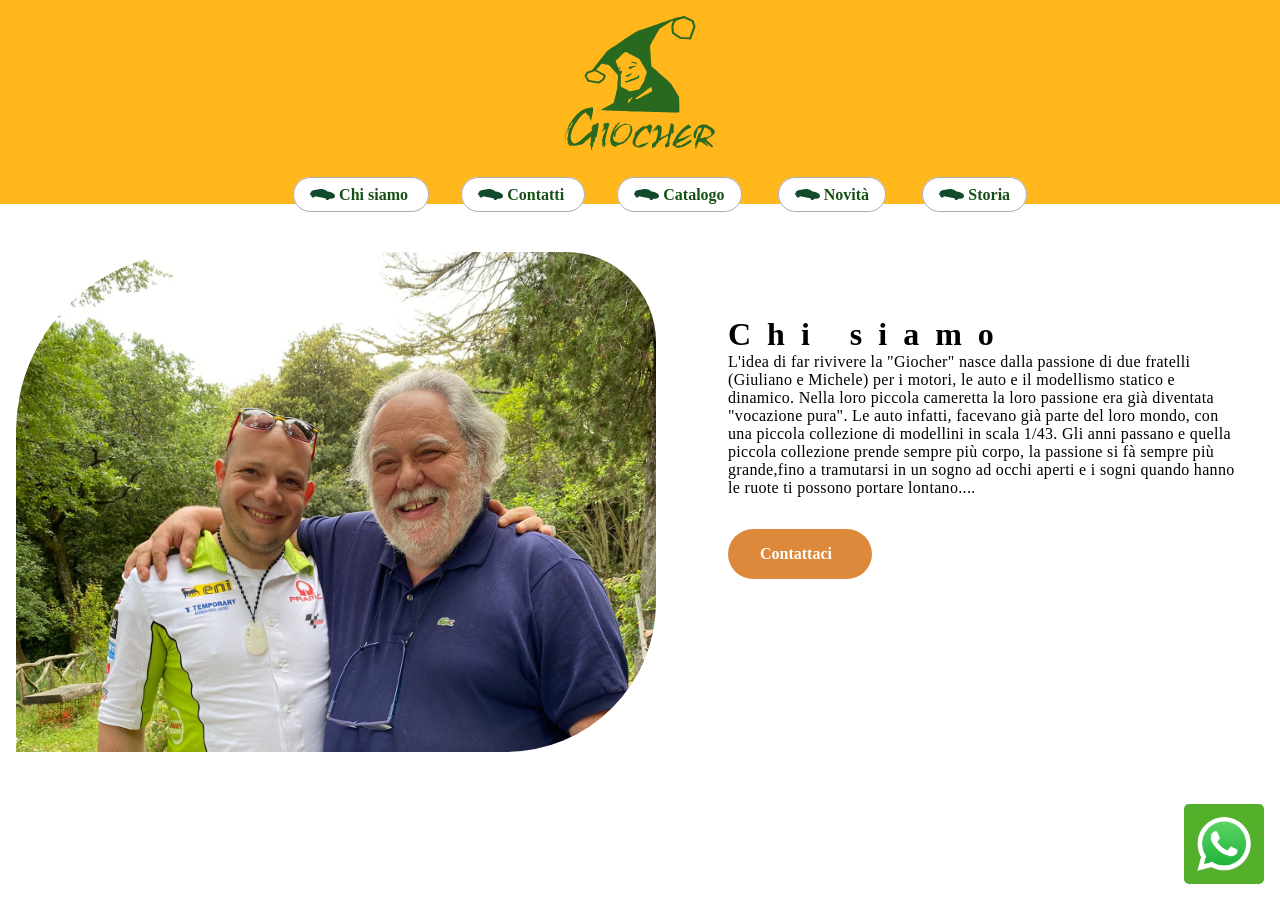
==== index.html @ 11258022 "Init" ====
<!DOCTYPE html>
<html lang="en">
    <head>
        <meta charset="UTF-8">
        <meta http-equiv="X-UA-Compatible" content="IE=edge">
        <meta name="viewport" content="width=device-width, initial-scale=1.0">
        <link rel="icon" href="./images/car.svg" type="image/x-icon" />
        <link rel="shortcut icon" href="favicon.ico" type="image/x-icon" />
        <script
            src="https://ajax.googleapis.com/ajax/libs/jquery/3.6.0/jquery.min.js"></script>
        <link rel="stylesheet" type="text/css" href="./css/load.css">
        <link rel="stylesheet" type="text/css" href="./css/style.css">
        <link rel="stylesheet" type="text/css" href="./css/mobile.css">

        <title>TheGiocher</title>
    </head>

    <body>
        <div class="bg-load">
            <div class="align">
                <img class="carimage"
                    src="./images/car.svg">
                <a class="descript-load"> Caricamento..</a>
            </div>

        </div>
        <div class="mobile">
            <img class="mobile-logo"
                src="./images/logo.svg">
            <img class="mobileexit" id="mobilexit"
                src="./images/index.png">
            <div class="ul-list-mobile">
                <ul>
                    <a href="index.html" class="items-mobile"> <li> <img
                                src="./images/car.svg">
                            Chi siamo </li></a>
                    <a href="contact.html" class="items-mobile"> <li> <img
                                src="./images/car.svg">
                            Contatti </li></a>
                    <a href="cars.html" class="items-mobile"> <li> <img
                                src="./images/car.svg">
                            Catalogo </li></a>
                    <a href="novita.html" class="items-mobile"> <li> <img
                                src="./images/car.svg">
                            Novità </li></a>
                    <a href="cars.html" class="items-mobile"> <li> <img
                                src="./images/car.svg">
                            Storia </li></a>
                </ul>
            </div>
        </div>
        <div class="header">
            <img class="logo"
                src="./images/logo.svg">
            <img class="menu" id="mobilemenu"
                src="./images/menu.svg">
            <div class="ul-list">
                <ul>
                    <a href="index.html" class="items"> <img
                            src="./images/car.svg">
                        Chi siamo </a>
                    <a href="contact.html" class="items"> <li> <img
                                src="./images/car.svg">
                            Contatti </li>
                        <a href="cars.html" class="items "> <li> <img
                                    src="./images/car.svg">
                                Catalogo </li></a>
                        <a href="novita.html" class="items "> <li> <img
                                    src="./images/car.svg">
                                Novità </li></a>
                        <a href="storia.html" class="items"> <li> <img
                                    src="./images/car.svg">
                                Storia </li></a>

                    </ul>
                </div>
            </div>

            <div class="align-center">
                <div class="container">
                    <div class="image-container">
                    </div>
                    <div class="text-container-title2">
                        <a class="title-image-container">
                            Chi siamo
                        </a>
                        <a class="descrizione-image-container">

                            L'idea di far rivivere la "Giocher" nasce dalla
                            passione di due fratelli (Giuliano e Michele)
                            per i motori, le auto e il modellismo statico e
                            dinamico.
                            Nella loro piccola cameretta la loro passione era
                            già diventata "vocazione pura".
                            Le auto infatti, facevano già parte del loro mondo,
                            con una piccola collezione di modellini in scala
                            1/43.
                            Gli anni passano e quella piccola collezione prende
                            sempre più corpo, la passione si fà sempre più
                            grande,fino
                            a tramutarsi in un sogno ad occhi aperti e i sogni
                            quando hanno le ruote ti possono portare lontano....

                        </a>

                        <a class="contattaci">
                            Contattaci
                        </a>

                    </div>
                </div>
            </div>

            <div id="test">
                <img class="img-w"
                    src="./images/WhatsApp-icon-PNG.png">
            </div>

            <script src="js/load.js"></script>

        </script>
    </body>
</html>
---- css/load.css ----
body {
    margin: 0;
}

.bg-load {
    width: 100%;
    height: 100vh;
    overflow: hidden;
    position: absolute;
    z-index: 3;
    background-color: white;
}

.align {
    position: absolute;
    left: 50%;
    top: 50%;
    transform: translate(-50%,-50%);
}



.carimage {
    width: 50px;
    display: block;
    animation: carmoviment 6s infinite;

}
@keyframes carmoviment {
    0% {
        margin-left: 0%;
    }
    50% {
        margin-left: 80%;
    }      
    99% {
        transform: scaleX(-0.5);
    }

    100% {
        margin-left: 0%;
    }
}
.descript-load {
    display: block;
    margin: 1em;
    border-bottom: 2px solid green;
    padding: 1em;
    letter-spacing: 0.6em;
}
---- css/style.css ----
.header {
    text-align: center;
    background-color: rgb(255, 183, 27);
}

.logo {
    padding: 1em;
    width: 150px;
}

ul li {
    display: inline-block;
}

.items {
    text-decoration: none;
    color: black;
    border: 1px solid rgb(170, 168, 168);
    padding: 0.5em;
    border-radius: 50px;
    margin: 1em;
    padding-left: 1em;
    padding-right: 1em;
    background-color: white;
    font-weight: bold;
    z-index: 2;
    color: rgb(23, 80, 23);
}

.menu {
    float: right;
    width: 100px;
    padding: 2.5em;
    display: none;
}

@media only screen and (max-width: 956px) {
    .items {
        display: none;
    }

    .header {
        text-align: left;
    }

    .menu {
        display: block;
    }

    .mobile {
        background-color: #ffffff;
        height: 100%;
        width: 70%;
        z-index: 99;
        position: absolute;
        opacity: 0%;
        overflow: hidden;
        transition: all 1s;


    }


}


.container {
    width: 100%;
    height: 500px;
    margin-left: auto;
    margin-right: auto;

}


.text-container-title2 {
    width: 40%;
    margin-top: 2em;
    display: inline-block;
    float: right;
    margin-right: 2.5em;
}

@media only screen and (max-width: 756px) {
    .text-container-title2 {
        width: 40%;
        margin-top: 2em;
        display: inline-block;
        float: right;
        margin-right: 2.5em;
        position: absolute;
    }



}



.image-container {
    width: 50%;
    height: 500px;
    background-image: url("../images/jiliano.jpeg");
    background-color: rgb(163, 157, 157);
    background-size: cover;
    border-radius: 180px 90px 150px 0px;
    margin: 1em;
    margin-top: 2em;
    float: left;
}

.title-image-container {
    letter-spacing: 0.5em;
    font-weight: bold;
    display: block;
    margin-top: 2em;
    font-size: 2em;

}

.descrizione-image-container {
    letter-spacing: 0.02em;
    width: 40%;
    display: inline;

}

.contattaci {
    margin-top: 1em;
    font-size: 1em;
    background-color: rgb(220, 137, 59);
    color: white;
    margin-top: 2em;
    display: flex;
    width: 5em;
    padding: 1em;
    padding-left: 2em;
    padding-right: 2em;
    font-weight: bold;
    border-radius: 50px;

}







@media only screen and (max-width: 956px) {
    .image-container {
        display: block;
        width: 90%;
        margin-left: 5%;
        margin-right: 5%;

    }

    .text-container-title2 {
        display: block;
        width: 80%;
        float: left;
        position: relative;
        margin-left: 7%;
        padding-bottom: 5em;
    }
}


.textalign {
    text-align: center;
    width: 100%;

}

.title-storia {

    width: 100%;
    font-size: 5em;
    display: inline-block;
    color: rgb(243, 164, 18);
    text-align: center;
    font-weight: bold;
    text-transform: uppercase;
    margin-top: 0.7em;

}

.storiatesto {
    margin-left: auto;
    margin-right: auto;
    color: black;
    display: block;
    margin: 20%;
    margin-top: 0.5em;
}


#test {
    height: 80px;
    width: 80px;
    position: absolute;
    background-color: rgb(84, 175, 42);
    border-radius: 5px;
    right: 1em;
    bottom: 1em;
    position: fixed;
}

.img-w {
    width: 80px;
    height: 80px;
}
---- css/mobile.css ----
.mobile {
    background-color: #ffffff;
    height: 100%;
    width: 70%;
    z-index: 99;
    position: absolute;
    opacity: 0%;
    overflow: hidden;
    transition: all 1s;
    display: none;


}

@media only screen and (min-width: 956px) {
    .mobile {
        background-color: #ffffff;
        height: 100%;
        width: 70%;
        z-index: 99;
        position: absolute;
        opacity: 0%;
        overflow: hidden;
        transition: all 1s;
        display: none;
    }
}




.mobile-logo {
    margin-left: auto;
    margin-right: auto;
    text-align: center;
    width: 150px;
    margin: 1em;

}


.ul-list-mobile {
    display: block;
}

.items-mobile {
    display: block;
    font-size: 1.7em;
    margin-top: 1em;
    color: black;
}

.mobileexit {
    float: right;
    margin: 0.5em;
    width: 50px;
}
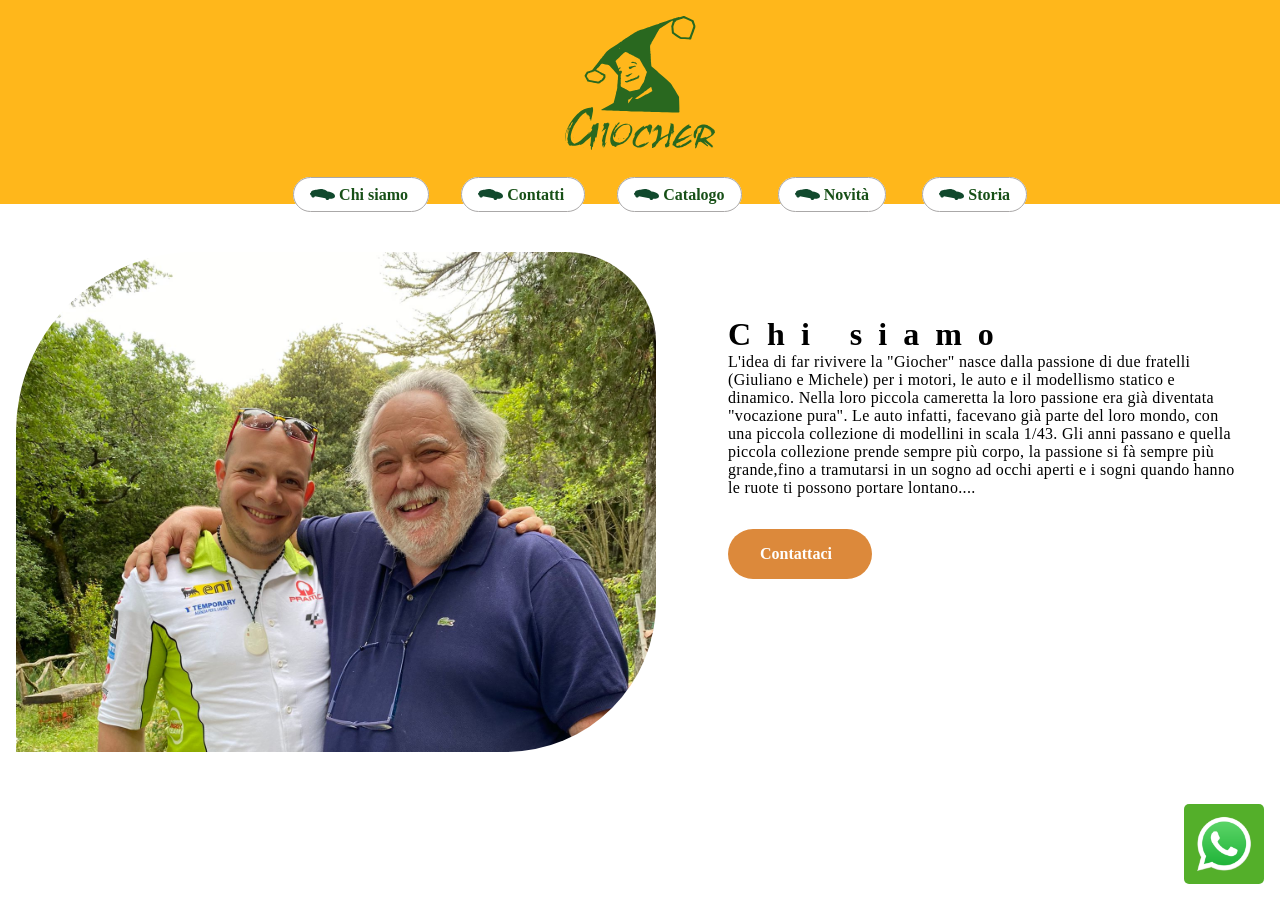
==== commit 83418b22: "Aggiunte Novità, Modellini ducato 1/43" ====
--- a/index.html
+++ b/index.html
@@ -16,7 +16,7 @@
     </head>
 
     <body>
-        <div class="bg-load">
+        <div class="bg-load" >
             <div class="align">
                 <img class="carimage"
                     src="./images/car.svg">
@@ -26,7 +26,7 @@
         </div>
         <div class="mobile">
             <img class="mobile-logo"
-                src="./images/logo.svg">
+                src="./images/logo.svg" onclick="window.location = './index.html'" style="cursor: pointer;">
             <img class="mobileexit" id="mobilexit"
                 src="./images/index.png">
             <div class="ul-list-mobile">
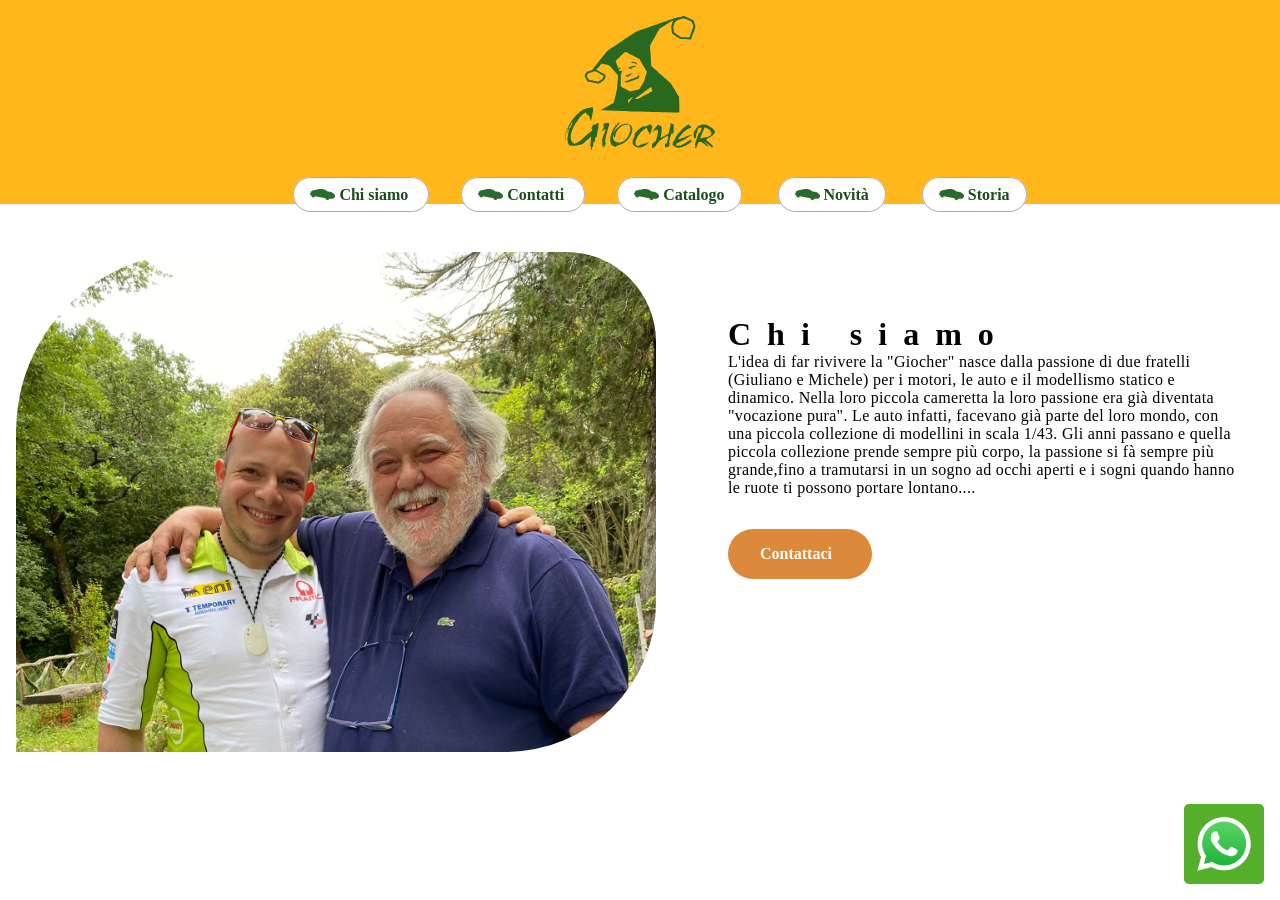
==== commit 0574b4d8: "Ultime Modifiche Giuliano" ====
--- a/index.html
+++ b/index.html
@@ -4,78 +4,108 @@
         <meta charset="UTF-8">
         <meta http-equiv="X-UA-Compatible" content="IE=edge">
         <meta name="viewport" content="width=device-width, initial-scale=1.0">
-        <link rel="icon" href="./images/car.svg" type="image/x-icon" />
+        <link rel="icon" href="./images/car.svg" style="width: 25px;" style="width: 25px;" type="image/x-icon" />
         <link rel="shortcut icon" href="favicon.ico" type="image/x-icon" />
         <script
             src="https://ajax.googleapis.com/ajax/libs/jquery/3.6.0/jquery.min.js"></script>
         <link rel="stylesheet" type="text/css" href="./css/load.css">
+        <link rel="stylesheet" type="text/css" href="./css/mobile.css">
         <link rel="stylesheet" type="text/css" href="./css/style.css">
-        <link rel="stylesheet" type="text/css" href="./css/mobile.css">
-
-        <title>TheGiocher</title>
+        <link rel="stylesheet" type="text/css" href="./css/header.css">
+        <title>TheGiocher</title> 
     </head>
-
-    <body>
-        <div class="bg-load" >
-            <div class="align">
-                <img class="carimage"
-                    src="./images/car.svg">
-                <a class="descript-load"> Caricamento..</a>
-            </div>
-
-        </div>
+    <body>        
+        <!-- Modal Mobile -->
         <div class="mobile">
-            <img class="mobile-logo"
-                src="./images/logo.svg" onclick="window.location = './index.html'" style="cursor: pointer;">
-            <img class="mobileexit" id="mobilexit"
-                src="./images/index.png">
+            <img class="mobile-logo" src="./images/logo.svg" onclick="window.location = './index.html'" style="cursor: pointer;">
+            <img class="mobileexit" id="mobilexit" src="./images/index.png">
             <div class="ul-list-mobile">
                 <ul>
                     <a href="index.html" class="items-mobile"> <li> <img
-                                src="./images/car.svg">
+                                src="./images/car.svg" style="width: 25px;" style="width: 25px;">
                             Chi siamo </li></a>
                     <a href="contact.html" class="items-mobile"> <li> <img
-                                src="./images/car.svg">
+                                src="./images/car.svg" style="width: 25px;" style="width: 25px;">
                             Contatti </li></a>
                     <a href="cars.html" class="items-mobile"> <li> <img
-                                src="./images/car.svg">
+                                src="./images/car.svg" style="width: 25px;" style="width: 25px;">
                             Catalogo </li></a>
                     <a href="novita.html" class="items-mobile"> <li> <img
-                                src="./images/car.svg">
+                                src="./images/car.svg" style="width: 25px;" style="width: 25px;">
                             Novità </li></a>
-                    <a href="cars.html" class="items-mobile"> <li> <img
-                                src="./images/car.svg">
+                    <a href="storia.html" class="items-mobile"> <li> <img
+                                src="./images/car.svg" style="width: 25px;" style="width: 25px;">
                             Storia </li></a>
                 </ul>
             </div>
         </div>
-        <div class="header">
-            <img class="logo"
-                src="./images/logo.svg">
-            <img class="menu" id="mobilemenu"
-                src="./images/menu.svg">
-            <div class="ul-list">
+        <!-- End Modal Mobile -->
+
+        <!-- Mobile-header -->
+        <div class="mobile-header">
+            <div style="display: flex; flex: 1">
+                <img class="logo" src="./images/logo.svg">
+            </div>
+
+            <div style="display: flex; flex-direction: column; justify-content: right;" >
+                <div> 
+                     <div style="display: flex; flex-direction: row; text-align: center; " id="mobilemenu">
+                         <img src="./images/car.svg" style="width: 25px;" style="width: 25px;" style="width: 25px;">
+                         <div style="background-color: #2b692d; padding: 1em; margin: 0.2em; color: white; font-weight: bold; width: 100px;">
+                            Menu <br>
+                            <span style="font-size: 0.8em; color: rgb(219, 219, 219);"> Porta al menu </span>
+                         </div>
+                     </div>
+                    <div style="display: flex; flex-direction: row; text-align: center;" id="Contatti">
+                         <img src="./images/car.svg" style="width: 25px;" style="width: 25px;">
+                         <div style="background-color: #2b692d; padding: 1em; margin: 0.2em; color: white; font-weight: bold; width: 100px;">
+                            Contatti 
+                         </div>
+                     </div>
+                    <div style="display: flex; flex-direction: row; text-align: center;" id="storia">
+                         <img src="./images/car.svg" style="width: 25px;"  style="width: 25px;">
+                         <div style="background-color: #2b692d; padding: 1em; margin: 0.2em; color: white; font-weight: bold; width: 100px;">
+                            Storia 
+                         </div>
+                     </div>
+                     
+                </div>
+            </div>
+        </div>
+        <!-- End-Off-header -->            
+
+        <!-- Desktop Header -->            
+        <div class="desktop-header">
+            
+            <div>
+                <img class="logo" src="./images/logo.svg">
+            </div>
+
+             <div>
                 <ul>
                     <a href="index.html" class="items"> <img
-                            src="./images/car.svg">
+                            src="./images/car.svg" style="width: 25px;" style="width: 25px;">
                         Chi siamo </a>
                     <a href="contact.html" class="items"> <li> <img
-                                src="./images/car.svg">
+                                src="./images/car.svg" style="width: 25px;" style="width: 25px;">
                             Contatti </li>
                         <a href="cars.html" class="items "> <li> <img
-                                    src="./images/car.svg">
+                                    src="./images/car.svg" style="width: 25px;" style="width: 25px;">
                                 Catalogo </li></a>
                         <a href="novita.html" class="items "> <li> <img
-                                    src="./images/car.svg">
+                                    src="./images/car.svg" style="width: 25px;" style="width: 25px;">
                                 Novità </li></a>
                         <a href="storia.html" class="items"> <li> <img
-                                    src="./images/car.svg">
+                                    src="./images/car.svg" style="width: 25px;" style="width: 25px;">
                                 Storia </li></a>
 
                     </ul>
                 </div>
             </div>
-
+        </div>
+        <!-- Enf-Off Desktop-Header -->  
+         
+        <!-- Body -->
             <div class="align-center">
                 <div class="container">
                     <div class="image-container">
@@ -111,13 +141,7 @@
                 </div>
             </div>
 
-            <div id="test">
-                <img class="img-w"
-                    src="./images/WhatsApp-icon-PNG.png">
-            </div>
-
-            <script src="js/load.js"></script>
-
-        </script>
+       <div id="wathsapp"> <img class="img-w" src="./images/WhatsApp-icon-PNG.png"></div>
+        <script src="js/load.js"></script>
     </body>
 </html>
--- a/css/mobile.css
+++ b/css/mobile.css
@@ -8,7 +8,6 @@
     overflow: hidden;
     transition: all 1s;
     display: none;
-
 
 }
 
@@ -25,9 +24,6 @@
         display: none;
     }
 }
-
-
-
 
 .mobile-logo {
     margin-left: auto;
--- a/css/style.css
+++ b/css/style.css
@@ -32,35 +32,6 @@
     width: 100px;
     padding: 2.5em;
     display: none;
-}
-
-@media only screen and (max-width: 956px) {
-    .items {
-        display: none;
-    }
-
-    .header {
-        text-align: left;
-    }
-
-    .menu {
-        display: block;
-    }
-
-    .mobile {
-        background-color: #ffffff;
-        height: 100%;
-        width: 70%;
-        z-index: 99;
-        position: absolute;
-        opacity: 0%;
-        overflow: hidden;
-        transition: all 1s;
-
-
-    }
-
-
 }
 
 
@@ -141,12 +112,6 @@
 
 }
 
-
-
-
-
-
-
 @media only screen and (max-width: 956px) {
     .image-container {
         display: block;
@@ -174,7 +139,6 @@
 }
 
 .title-storia {
-
     width: 100%;
     font-size: 5em;
     display: inline-block;
@@ -196,7 +160,7 @@
 }
 
 
-#test {
+#wathsapp {
     height: 80px;
     width: 80px;
     position: absolute;
--- a/css/header.css
+++ b/css/header.css
@@ -0,0 +1,21 @@
+.mobile-header {
+    display: flex; flex-direction: row; justify-content: flex-start; flex: 1;
+    display: none;
+    background-color: rgb(255, 183, 27);
+}
+
+.desktop-header {
+    background-color: rgb(255, 183, 27);
+    text-align: center;
+    justify-content: center;
+}
+
+
+@media screen and (max-width: 680px) {
+    .mobile-header {
+        display: flex;
+    }
+    .desktop-header {
+        display: none;
+    }
+}
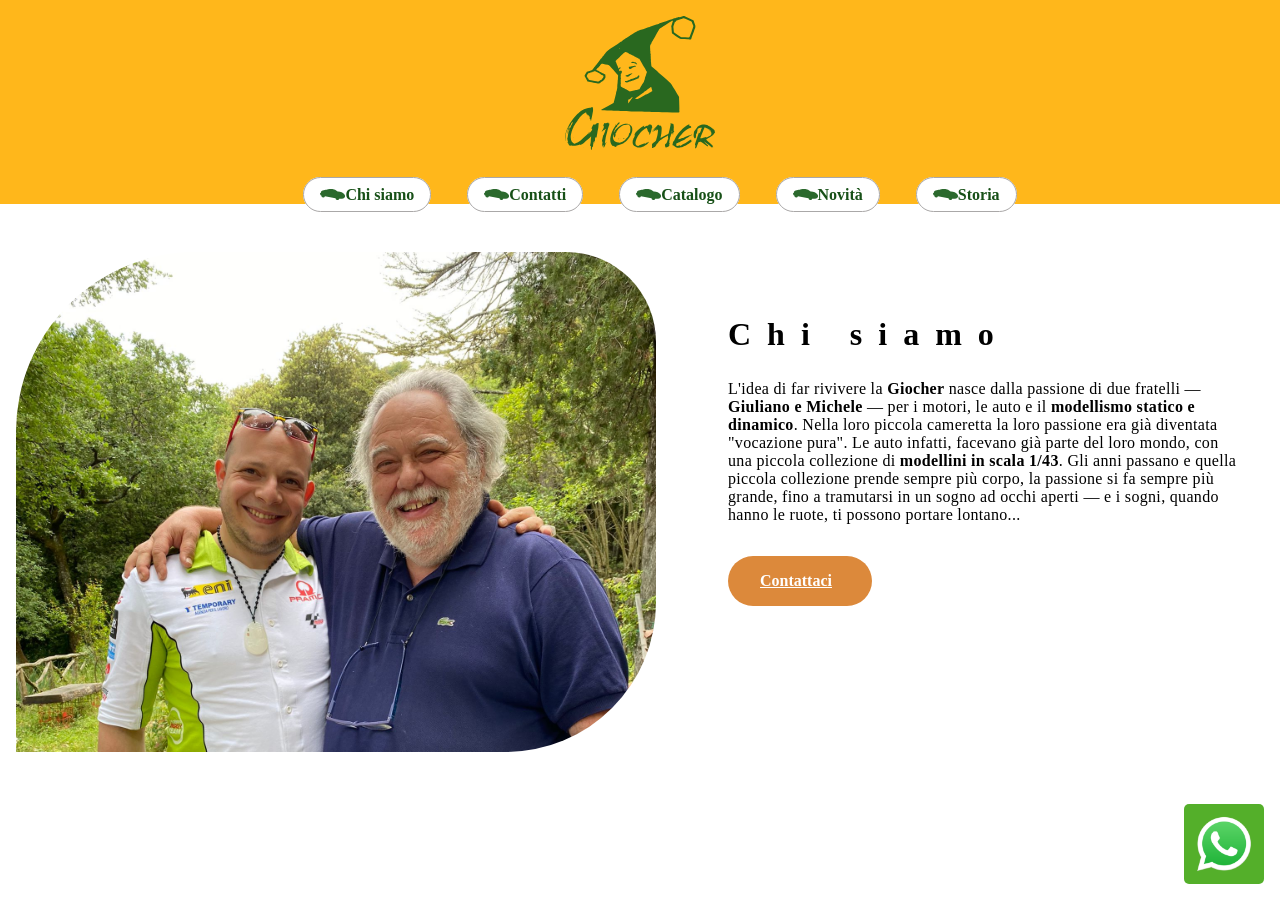
==== commit c1908236: "Up grade seo" ====
--- a/index.html
+++ b/index.html
@@ -1,147 +1,213 @@
 <!DOCTYPE html>
-<html lang="en">
+<html lang="it">
     <head>
         <meta charset="UTF-8">
         <meta http-equiv="X-UA-Compatible" content="IE=edge">
         <meta name="viewport" content="width=device-width, initial-scale=1.0">
-        <link rel="icon" href="./images/car.svg" style="width: 25px;" style="width: 25px;" type="image/x-icon" />
-        <link rel="shortcut icon" href="favicon.ico" type="image/x-icon" />
-        <script
-            src="https://ajax.googleapis.com/ajax/libs/jquery/3.6.0/jquery.min.js"></script>
+
+        <!-- ===================== SEO CORE ===================== -->
+        <title>Giocher – Auto da Collezione, Modellini e Passione per i Motori | Giuliano</title>
+        <meta name="description" content="Giocher nasce dalla passione di due fratelli per le auto da collezione e il modellismo in scala 1/43. Scopri il nostro catalogo, la nostra storia e contattaci per trovare il modellino dei tuoi sogni.">
+        <meta name="keywords" content="auto da collezione, modellini in scala, modellismo statico, modellismo dinamico, scala 1/43, Giocher, Giuliano Michele, auto modellini, macchinine da collezione, novità modellismo">
+        <meta name="robots" content="index, follow, max-snippet:-1, max-image-preview:large, max-video-preview:-1">
+        <meta name="author" content="Giuliano e Michele – Giocher">
+        <meta name="language" content="Italian">
+        <link rel="canonical" href="https://www.Giocher.it/index.html">
+
+        <!-- ===================== OPEN GRAPH (Facebook / WhatsApp / Social) ===================== -->
+        <meta property="og:type" content="website">
+        <meta property="og:url" content="https://www.Giocher.it/">
+        <meta property="og:title" content="Giocher – Auto da Collezione & Modellismo in Scala 1/43">
+        <meta property="og:description" content="La passione di due fratelli per le auto trasformata in vocazione. Scopri il catalogo Giocher: modellini statici, dinamici e novità da collezione.">
+        <meta property="og:image" content="https://www.Giocher.it/images/og-cover.jpg">
+        <meta property="og:image:width" content="1200">
+        <meta property="og:image:height" content="630">
+        <meta property="og:site_name" content="Giocher">
+        <meta property="og:locale" content="it_IT">
+
+        <!-- ===================== TWITTER CARD ===================== -->
+        <meta name="twitter:card" content="summary_large_image">
+        <meta name="twitter:title" content="Giocher – Auto da Collezione & Modellismo in Scala 1/43">
+        <meta name="twitter:description" content="La passione di due fratelli per le auto trasformata in vocazione. Scopri il catalogo Giocher.">
+        <meta name="twitter:image" content="https://www.Giocher.it/images/og-cover.jpg">
+
+        <!-- ===================== SCHEMA.ORG STRUCTURED DATA (JSON-LD) ===================== -->
+        <script type="application/ld+json">
+        {
+          "@context": "https://schema.org",
+          "@type": "LocalBusiness",
+          "name": "Giocher",
+          "description": "Vetrina modellini, specializzato in auto da collezione e modellismo in scala 1/43, fondato da due fratelli appassionati di motori.",
+          "url": "https://www.Giocher.it",
+          "logo": "https://www.Giocher.it/images/logo.svg",
+          "image": "https://www.Giocher.it/images/og-cover.jpg",
+          "founder": [
+            { "@type": "Person", "name": "Giuliano" },
+            { "@type": "Person", "name": "Michele" }
+          ],
+          "sameAs": [],
+          "contactPoint": {
+            "@type": "ContactPoint",
+            "contactType": "customer service",
+            "availableLanguage": "Italian"
+          },
+          "hasOfferCatalog": {
+            "@type": "OfferCatalog",
+            "name": "Catalogo Modellini Auto",
+            "itemListElement": [
+              {
+                "@type": "Offer",
+                "itemOffered": {
+                  "@type": "Product",
+                  "name": "Modellini auto in scala 1/43",
+                  "category": "Modellismo"
+                }
+              }
+            ]
+          }
+        }
+        </script>
+
+        <!-- ===================== BREADCRUMB SCHEMA ===================== -->
+        <script type="application/ld+json">
+        {
+          "@context": "https://schema.org",
+          "@type": "BreadcrumbList",
+          "itemListElement": [
+            {
+              "@type": "ListItem",
+              "position": 1,
+              "name": "Home",
+              "item": "https://www.Giocher.it/"
+            },
+            {
+              "@type": "ListItem",
+              "position": 2,
+              "name": "Chi Siamo",
+              "item": "https://www.Giocher.it/index.html"
+            }
+          ]
+        }
+        </script>
+
+        <!-- ===================== PERFORMANCE & PRELOAD ===================== -->
+        <link rel="preconnect" href="https://ajax.googleapis.com">
+        <link rel="dns-prefetch" href="https://ajax.googleapis.com">
+        <link rel="preload" href="./css/style.css" as="style">
+        <link rel="preload" href="./images/logo.svg" as="image">
+
+        <!-- ===================== FAVICON ===================== -->
+        <link rel="icon" href="./images/car.svg" type="image/svg+xml">
+        <link rel="shortcut icon" href="favicon.ico" type="image/x-icon">
+
+        <!-- ===================== SCRIPTS & STYLES ===================== -->
+        <script src="https://ajax.googleapis.com/ajax/libs/jquery/3.6.0/jquery.min.js"></script>
         <link rel="stylesheet" type="text/css" href="./css/load.css">
         <link rel="stylesheet" type="text/css" href="./css/mobile.css">
         <link rel="stylesheet" type="text/css" href="./css/style.css">
         <link rel="stylesheet" type="text/css" href="./css/header.css">
-        <title>TheGiocher</title> 
     </head>
-    <body>        
-        <!-- Modal Mobile -->
-        <div class="mobile">
-            <img class="mobile-logo" src="./images/logo.svg" onclick="window.location = './index.html'" style="cursor: pointer;">
-            <img class="mobileexit" id="mobilexit" src="./images/index.png">
-            <div class="ul-list-mobile">
-                <ul>
-                    <a href="index.html" class="items-mobile"> <li> <img
-                                src="./images/car.svg" style="width: 25px;" style="width: 25px;">
-                            Chi siamo </li></a>
-                    <a href="contact.html" class="items-mobile"> <li> <img
-                                src="./images/car.svg" style="width: 25px;" style="width: 25px;">
-                            Contatti </li></a>
-                    <a href="cars.html" class="items-mobile"> <li> <img
-                                src="./images/car.svg" style="width: 25px;" style="width: 25px;">
-                            Catalogo </li></a>
-                    <a href="novita.html" class="items-mobile"> <li> <img
-                                src="./images/car.svg" style="width: 25px;" style="width: 25px;">
-                            Novità </li></a>
-                    <a href="storia.html" class="items-mobile"> <li> <img
-                                src="./images/car.svg" style="width: 25px;" style="width: 25px;">
-                            Storia </li></a>
-                </ul>
+
+    <body>
+        <!-- HEADER role="banner" per accessibilità e SEO semantico -->
+        <header role="banner" aria-label="Intestazione principale Giocher">
+
+            <!-- Modal Mobile -->
+            <nav class="mobile" aria-label="Navigazione mobile">
+                <img class="mobile-logo" src="./images/logo.svg" alt="Giocher – Logo" onclick="window.location = './index.html'" style="cursor: pointer;">
+                <img class="mobileexit" id="mobilexit" src="./images/index.png" alt="Chiudi menu">
+                <div class="ul-list-mobile">
+                    <ul>
+                        <li><a href="index.html" class="items-mobile"><img src="./images/car.svg" style="width: 25px;" alt="">Chi siamo</a></li>
+                        <li><a href="contact.html" class="items-mobile"><img src="./images/car.svg" style="width: 25px;" alt="">Contatti</a></li>
+                        <li><a href="cars.html" class="items-mobile"><img src="./images/car.svg" style="width: 25px;" alt="">Catalogo</a></li>
+                        <li><a href="novita.html" class="items-mobile"><img src="./images/car.svg" style="width: 25px;" alt="">Novità</a></li>
+                        <li><a href="storia.html" class="items-mobile"><img src="./images/car.svg" style="width: 25px;" alt="">Storia</a></li>
+                    </ul>
+                </div>
+            </nav>
+
+            <!-- Mobile Header -->
+            <div class="mobile-header" role="navigation" aria-label="Menu rapido mobile">
+                <div style="display: flex; flex: 1">
+                    <img class="logo" src="./images/logo.svg" alt="Giocher – Auto da Collezione">
+                </div>
+                <div style="display: flex; flex-direction: column; justify-content: right;">
+                    <div>
+                        <div style="display: flex; flex-direction: row; text-align: center;" id="mobilemenu" aria-label="Apri menu">
+                            <img src="./images/car.svg" style="width: 25px;" alt="">
+                            <div style="background-color: #2b692d; padding: 1em; margin: 0.2em; color: white; font-weight: bold; width: 100px;">Menu</div>
+                        </div>
+                        <div style="display: flex; flex-direction: row; text-align: center;" id="Contatti">
+                            <img src="./images/car.svg" style="width: 25px;" alt="">
+                            <div style="background-color: #2b692d; padding: 1em; margin: 0.2em; color: white; font-weight: bold; width: 100px;">Contatti</div>
+                        </div>
+                        <div style="display: flex; flex-direction: row; text-align: center;" id="storia">
+                            <img src="./images/car.svg" style="width: 25px;" alt="">
+                            <div style="background-color: #2b692d; padding: 1em; margin: 0.2em; color: white; font-weight: bold; width: 100px;">Storia</div>
+                        </div>
+                    </div>
+                </div>
             </div>
-        </div>
-        <!-- End Modal Mobile -->
-
-        <!-- Mobile-header -->
-        <div class="mobile-header">
-            <div style="display: flex; flex: 1">
-                <img class="logo" src="./images/logo.svg">
-            </div>
-
-            <div style="display: flex; flex-direction: column; justify-content: right;" >
-                <div> 
-                     <div style="display: flex; flex-direction: row; text-align: center; " id="mobilemenu">
-                         <img src="./images/car.svg" style="width: 25px;" style="width: 25px;" style="width: 25px;">
-                         <div style="background-color: #2b692d; padding: 1em; margin: 0.2em; color: white; font-weight: bold; width: 100px;">
-                            Menu <br>
-                            <span style="font-size: 0.8em; color: rgb(219, 219, 219);"> Porta al menu </span>
-                         </div>
-                     </div>
-                    <div style="display: flex; flex-direction: row; text-align: center;" id="Contatti">
-                         <img src="./images/car.svg" style="width: 25px;" style="width: 25px;">
-                         <div style="background-color: #2b692d; padding: 1em; margin: 0.2em; color: white; font-weight: bold; width: 100px;">
-                            Contatti 
-                         </div>
-                     </div>
-                    <div style="display: flex; flex-direction: row; text-align: center;" id="storia">
-                         <img src="./images/car.svg" style="width: 25px;"  style="width: 25px;">
-                         <div style="background-color: #2b692d; padding: 1em; margin: 0.2em; color: white; font-weight: bold; width: 100px;">
-                            Storia 
-                         </div>
-                     </div>
-                     
-                </div>
-            </div>
-        </div>
-        <!-- End-Off-header -->            
-
-        <!-- Desktop Header -->            
-        <div class="desktop-header">
-            
-            <div>
-                <img class="logo" src="./images/logo.svg">
-            </div>
-
-             <div>
-                <ul>
-                    <a href="index.html" class="items"> <img
-                            src="./images/car.svg" style="width: 25px;" style="width: 25px;">
-                        Chi siamo </a>
-                    <a href="contact.html" class="items"> <li> <img
-                                src="./images/car.svg" style="width: 25px;" style="width: 25px;">
-                            Contatti </li>
-                        <a href="cars.html" class="items "> <li> <img
-                                    src="./images/car.svg" style="width: 25px;" style="width: 25px;">
-                                Catalogo </li></a>
-                        <a href="novita.html" class="items "> <li> <img
-                                    src="./images/car.svg" style="width: 25px;" style="width: 25px;">
-                                Novità </li></a>
-                        <a href="storia.html" class="items"> <li> <img
-                                    src="./images/car.svg" style="width: 25px;" style="width: 25px;">
-                                Storia </li></a>
-
+
+            <!-- Desktop Header -->
+            <nav class="desktop-header" aria-label="Navigazione principale">
+                <div>
+                    <a href="index.html" aria-label="Torna alla homepage Giocher">
+                        <img class="logo" src="./images/logo.svg" alt="Giocher – Auto da Collezione e Modellismo">
+                    </a>
+                </div>
+                <div>
+                    <ul>
+                        <li><a href="index.html" class="items"><img src="./images/car.svg" style="width: 25px;" alt="">Chi siamo</a></li>
+                        <li><a href="contact.html" class="items"><img src="./images/car.svg" style="width: 25px;" alt="">Contatti</a></li>
+                        <li><a href="cars.html" class="items"><img src="./images/car.svg" style="width: 25px;" alt="">Catalogo</a></li>
+                        <li><a href="novita.html" class="items"><img src="./images/car.svg" style="width: 25px;" alt="">Novità</a></li>
+                        <li><a href="storia.html" class="items"><img src="./images/car.svg" style="width: 25px;" alt="">Storia</a></li>
                     </ul>
                 </div>
-            </div>
-        </div>
-        <!-- Enf-Off Desktop-Header -->  
-         
-        <!-- Body -->
+            </nav>
+
+        </header>
+        <!-- Fine header -->
+
+        <!-- MAIN CONTENT – semantica forte per Google -->
+        <main id="main-content" role="main">
             <div class="align-center">
                 <div class="container">
-                    <div class="image-container">
-                    </div>
-                    <div class="text-container-title2">
-                        <a class="title-image-container">
-                            Chi siamo
-                        </a>
-                        <a class="descrizione-image-container">
-
-                            L'idea di far rivivere la "Giocher" nasce dalla
-                            passione di due fratelli (Giuliano e Michele)
-                            per i motori, le auto e il modellismo statico e
-                            dinamico.
-                            Nella loro piccola cameretta la loro passione era
-                            già diventata "vocazione pura".
-                            Le auto infatti, facevano già parte del loro mondo,
-                            con una piccola collezione di modellini in scala
-                            1/43.
-                            Gli anni passano e quella piccola collezione prende
-                            sempre più corpo, la passione si fà sempre più
-                            grande,fino
-                            a tramutarsi in un sogno ad occhi aperti e i sogni
-                            quando hanno le ruote ti possono portare lontano....
-
-                        </a>
-
-                        <a class="contattaci">
+                    <div class="image-container" role="img" aria-label="Immagine decorativa auto da collezione"></div>
+
+                    <article class="text-container-title2" aria-label="Chi siamo – Giocher">
+
+                        <h1 class="title-image-container">Chi siamo</h1>
+
+                        <p class="descrizione-image-container">
+                            L'idea di far rivivere la <strong>Giocher</strong> nasce dalla passione di due fratelli —
+                            <strong>Giuliano e Michele</strong> — per i motori, le auto e il <strong>modellismo statico e dinamico</strong>.
+                            Nella loro piccola cameretta la loro passione era già diventata "vocazione pura".
+                            Le auto infatti, facevano già parte del loro mondo, con una piccola collezione di
+                            <strong>modellini in scala 1/43</strong>.
+                            Gli anni passano e quella piccola collezione prende sempre più corpo, la passione si fa sempre più
+                            grande, fino a tramutarsi in un sogno ad occhi aperti — e i sogni, quando hanno le ruote, ti possono portare lontano...
+                        </p>
+
+                        <a class="contattaci" href="contact.html" aria-label="Contattaci – Giocher auto da collezione" title="Contatta Giocher per informazioni su modellini e auto da collezione">
                             Contattaci
                         </a>
 
-                    </div>
+                    </article>
                 </div>
             </div>
-
-       <div id="wathsapp"> <img class="img-w" src="./images/WhatsApp-icon-PNG.png"></div>
+        </main>
+        <!-- Fine main -->
+
+        <!-- WhatsApp Button -->
+        <div id="wathsapp" role="complementary" aria-label="Contattaci su WhatsApp">
+            <a aria-label="Contatta Giocher su WhatsApp" title="Chatta con noi su WhatsApp" rel="noopener">
+                <img class="img-w" src="./images/WhatsApp-icon-PNG.png" alt="WhatsApp – Contatta Giocher">
+            </a>
+        </div>
+
         <script src="js/load.js"></script>
     </body>
 </html>
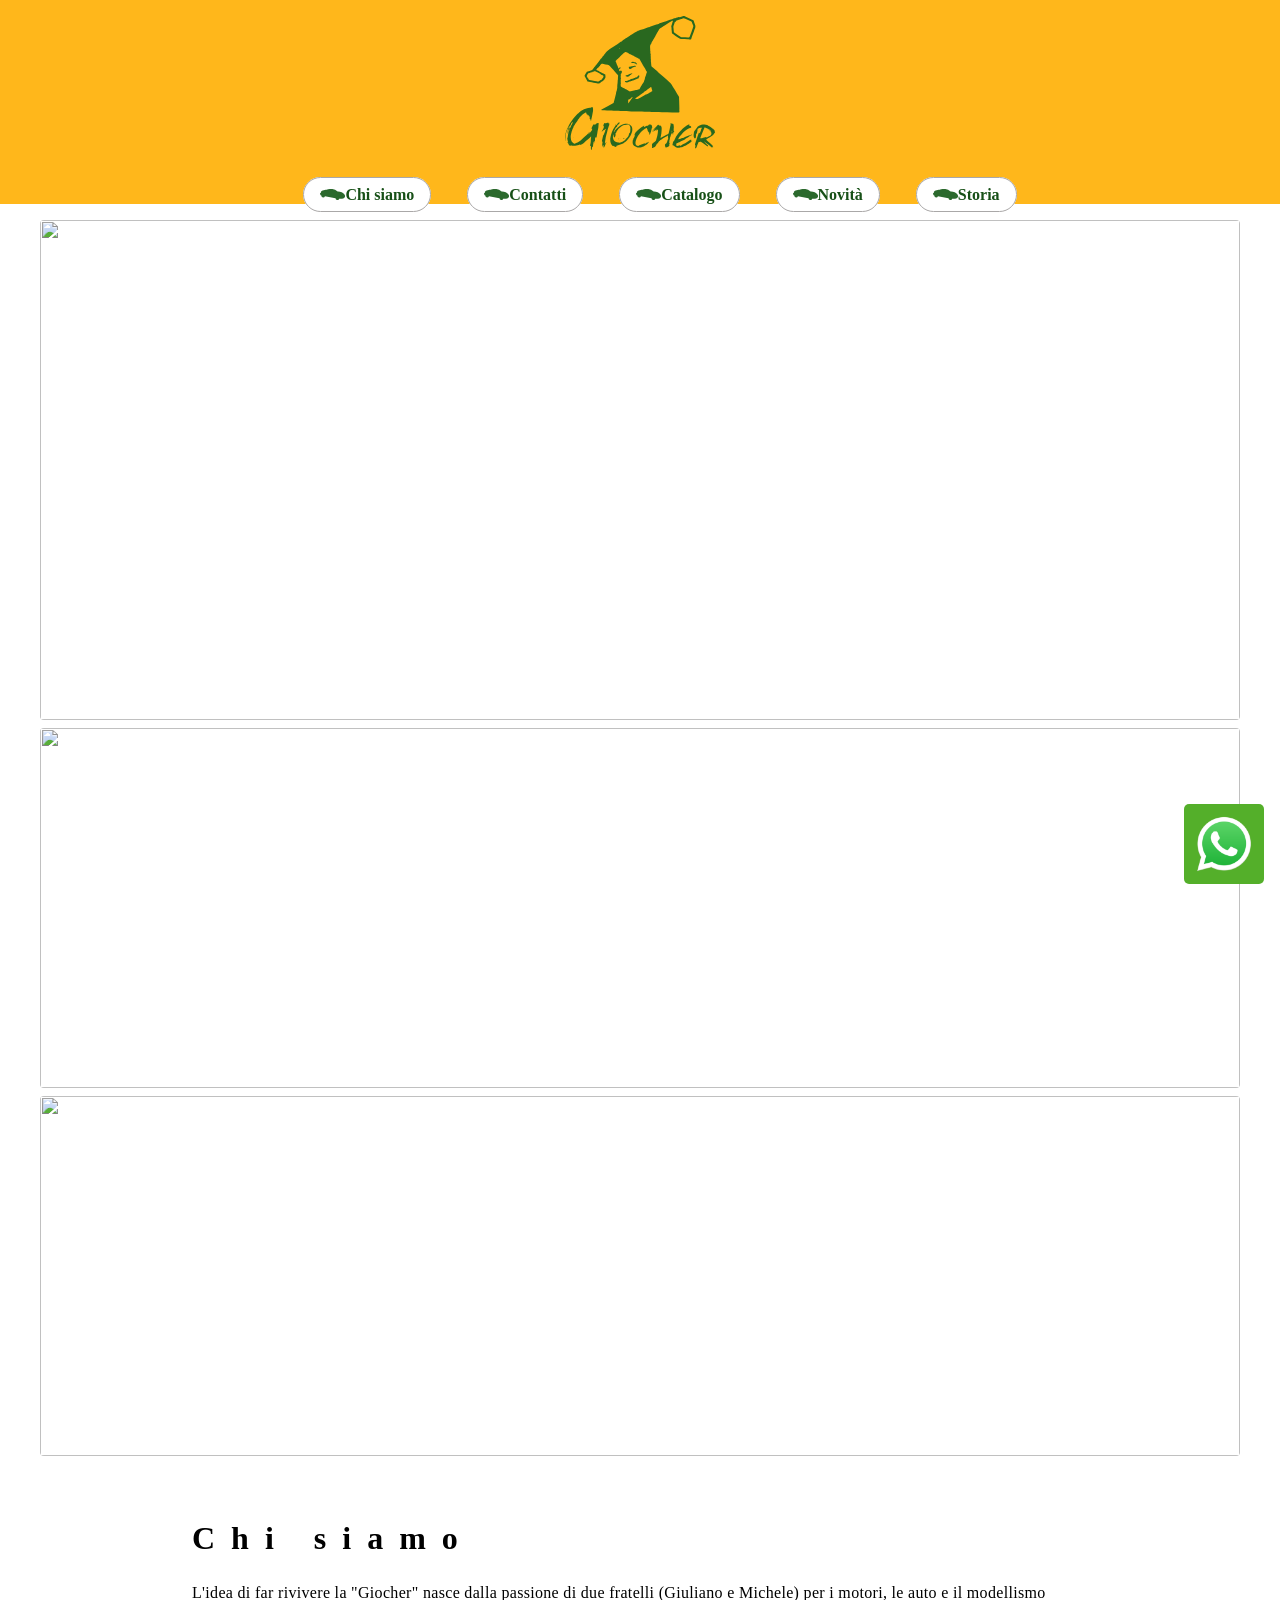
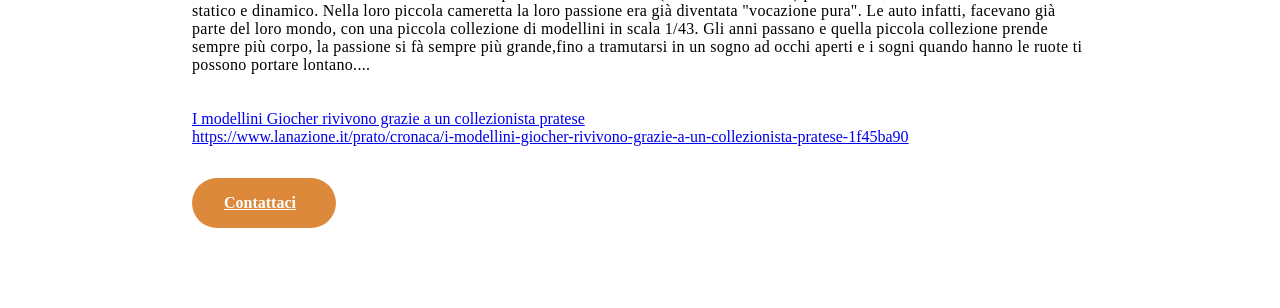
==== commit 65ec1e80: "Modifiche stile immagini nuove" ====
--- a/index.html
+++ b/index.html
@@ -174,28 +174,57 @@
         <!-- MAIN CONTENT – semantica forte per Google -->
         <main id="main-content" role="main">
             <div class="align-center">
-                <div class="container">
-                    <div class="image-container" role="img" aria-label="Immagine decorativa auto da collezione"></div>
-
+          <div style="display:grid; grid-template-rows: 0fr 0fr; grid-template-rows: auto auto; gap: 8px; width: 100%; max-width: 1200px; margin: 0 auto;">
+            
+            <!-- Hero image — occupa tutta la prima riga -->
+            <img 
+                src="../website/images/jiliano.jpeg" 
+                style="grid-column: 1 / -1; width: 100%; height: 500px; object-fit: contain; border-radius: 4px; display: block;"
+            >
+            
+            <!-- Due immagini sotto, side by side -->
+            <img 
+                src="../website/images/chi_siamo.jpeg" 
+                style="width: 100%; height: 360px; object-fit: contain; border-radius: 4px; display: block; overflow: hidden;"
+            >
+            <img 
+                src="../website/images/chi_siamo_2.jpeg" 
+                style="width: 100%; height: 360px; object-fit: contain; border-radius: 4px; display: block; overflow: hidden;"
+            >
+</div>
+                </div>
                     <article class="text-container-title2" aria-label="Chi siamo – Giocher">
 
                         <h1 class="title-image-container">Chi siamo</h1>
 
                         <p class="descrizione-image-container">
-                            L'idea di far rivivere la <strong>Giocher</strong> nasce dalla passione di due fratelli —
-                            <strong>Giuliano e Michele</strong> — per i motori, le auto e il <strong>modellismo statico e dinamico</strong>.
-                            Nella loro piccola cameretta la loro passione era già diventata "vocazione pura".
-                            Le auto infatti, facevano già parte del loro mondo, con una piccola collezione di
-                            <strong>modellini in scala 1/43</strong>.
-                            Gli anni passano e quella piccola collezione prende sempre più corpo, la passione si fa sempre più
-                            grande, fino a tramutarsi in un sogno ad occhi aperti — e i sogni, quando hanno le ruote, ti possono portare lontano...
+                            L'idea di far rivivere la "Giocher" nasce dalla
+                            passione di due fratelli (Giuliano e Michele)
+                            per i motori, le auto e il modellismo statico e
+                            dinamico.
+                            Nella loro piccola cameretta la loro passione era
+                            già diventata "vocazione pura".
+                            Le auto infatti, facevano già parte del loro mondo,
+                            con una piccola collezione di modellini in scala
+                            1/43.
+                            Gli anni passano e quella piccola collezione prende
+                            sempre più corpo, la passione si fà sempre più
+                            grande,fino
+                            a tramutarsi in un sogno ad occhi aperti e i sogni
+                            quando hanno le ruote ti possono portare lontano....
                         </p>
+                        <a href="https://www.lanazione.it/prato/cronaca/i-modellini-giocher-rivivono-grazie-a-un-collezionista-pratese-1f45ba90">
+                          <br><br><br>  I modellini Giocher rivivono grazie a un collezionista pratese <br>
+                        https://www.lanazione.it/prato/cronaca/i-modellini-giocher-rivivono-grazie-a-un-collezionista-pratese-1f45ba90
+                        </a>
+
 
                         <a class="contattaci" href="contact.html" aria-label="Contattaci – Giocher auto da collezione" title="Contatta Giocher per informazioni su modellini e auto da collezione">
                             Contattaci
                         </a>
 
                     </article>
+
                 </div>
             </div>
         </main>
--- a/css/style.css
+++ b/css/style.css
@@ -45,11 +45,12 @@
 
 
 .text-container-title2 {
-    width: 40%;
+    width: 70%;
     margin-top: 2em;
-    display: inline-block;
-    float: right;
-    margin-right: 2.5em;
+    margin: auto;
+    margin-left: auto;
+    margin-right: auto;
+    padding-bottom: 5em;
 }
 
 @media only screen and (max-width: 756px) {
@@ -67,18 +68,32 @@
 }
 
 
+.image-container {
+    display: flex;
+    flex-direction: row;
+}
 
+.image_home {
+    width: 500px;
+    margin: 0;
+}
+.image {
+    width: 500px;
+    height: 350px;    
+    margin: 0;
+}
+.container {
+    width: auto;
+}
+
+@media screen and (max-width: 680px) {
 .image-container {
-    width: 50%;
-    height: 500px;
-    background-image: url("../images/jiliano.jpeg");
-    background-color: rgb(163, 157, 157);
-    background-size: cover;
-    border-radius: 180px 90px 150px 0px;
-    margin: 1em;
-    margin-top: 2em;
-    float: left;
+    display: flex;
+    flex-direction: column;
 }
+}
+
+
 
 .title-image-container {
     letter-spacing: 0.5em;
@@ -174,4 +189,4 @@
 .img-w {
     width: 80px;
     height: 80px;
-}
+}
--- a/css/style.css
+++ b/css/style.css
@@ -45,11 +45,12 @@
 
 
 .text-container-title2 {
-    width: 40%;
+    width: 70%;
     margin-top: 2em;
-    display: inline-block;
-    float: right;
-    margin-right: 2.5em;
+    margin: auto;
+    margin-left: auto;
+    margin-right: auto;
+    padding-bottom: 5em;
 }
 
 @media only screen and (max-width: 756px) {
@@ -67,18 +68,32 @@
 }
 
 
+.image-container {
+    display: flex;
+    flex-direction: row;
+}
 
+.image_home {
+    width: 500px;
+    margin: 0;
+}
+.image {
+    width: 500px;
+    height: 350px;    
+    margin: 0;
+}
+.container {
+    width: auto;
+}
+
+@media screen and (max-width: 680px) {
 .image-container {
-    width: 50%;
-    height: 500px;
-    background-image: url("../images/jiliano.jpeg");
-    background-color: rgb(163, 157, 157);
-    background-size: cover;
-    border-radius: 180px 90px 150px 0px;
-    margin: 1em;
-    margin-top: 2em;
-    float: left;
+    display: flex;
+    flex-direction: column;
 }
+}
+
+
 
 .title-image-container {
     letter-spacing: 0.5em;
@@ -174,4 +189,4 @@
 .img-w {
     width: 80px;
     height: 80px;
-}
+}
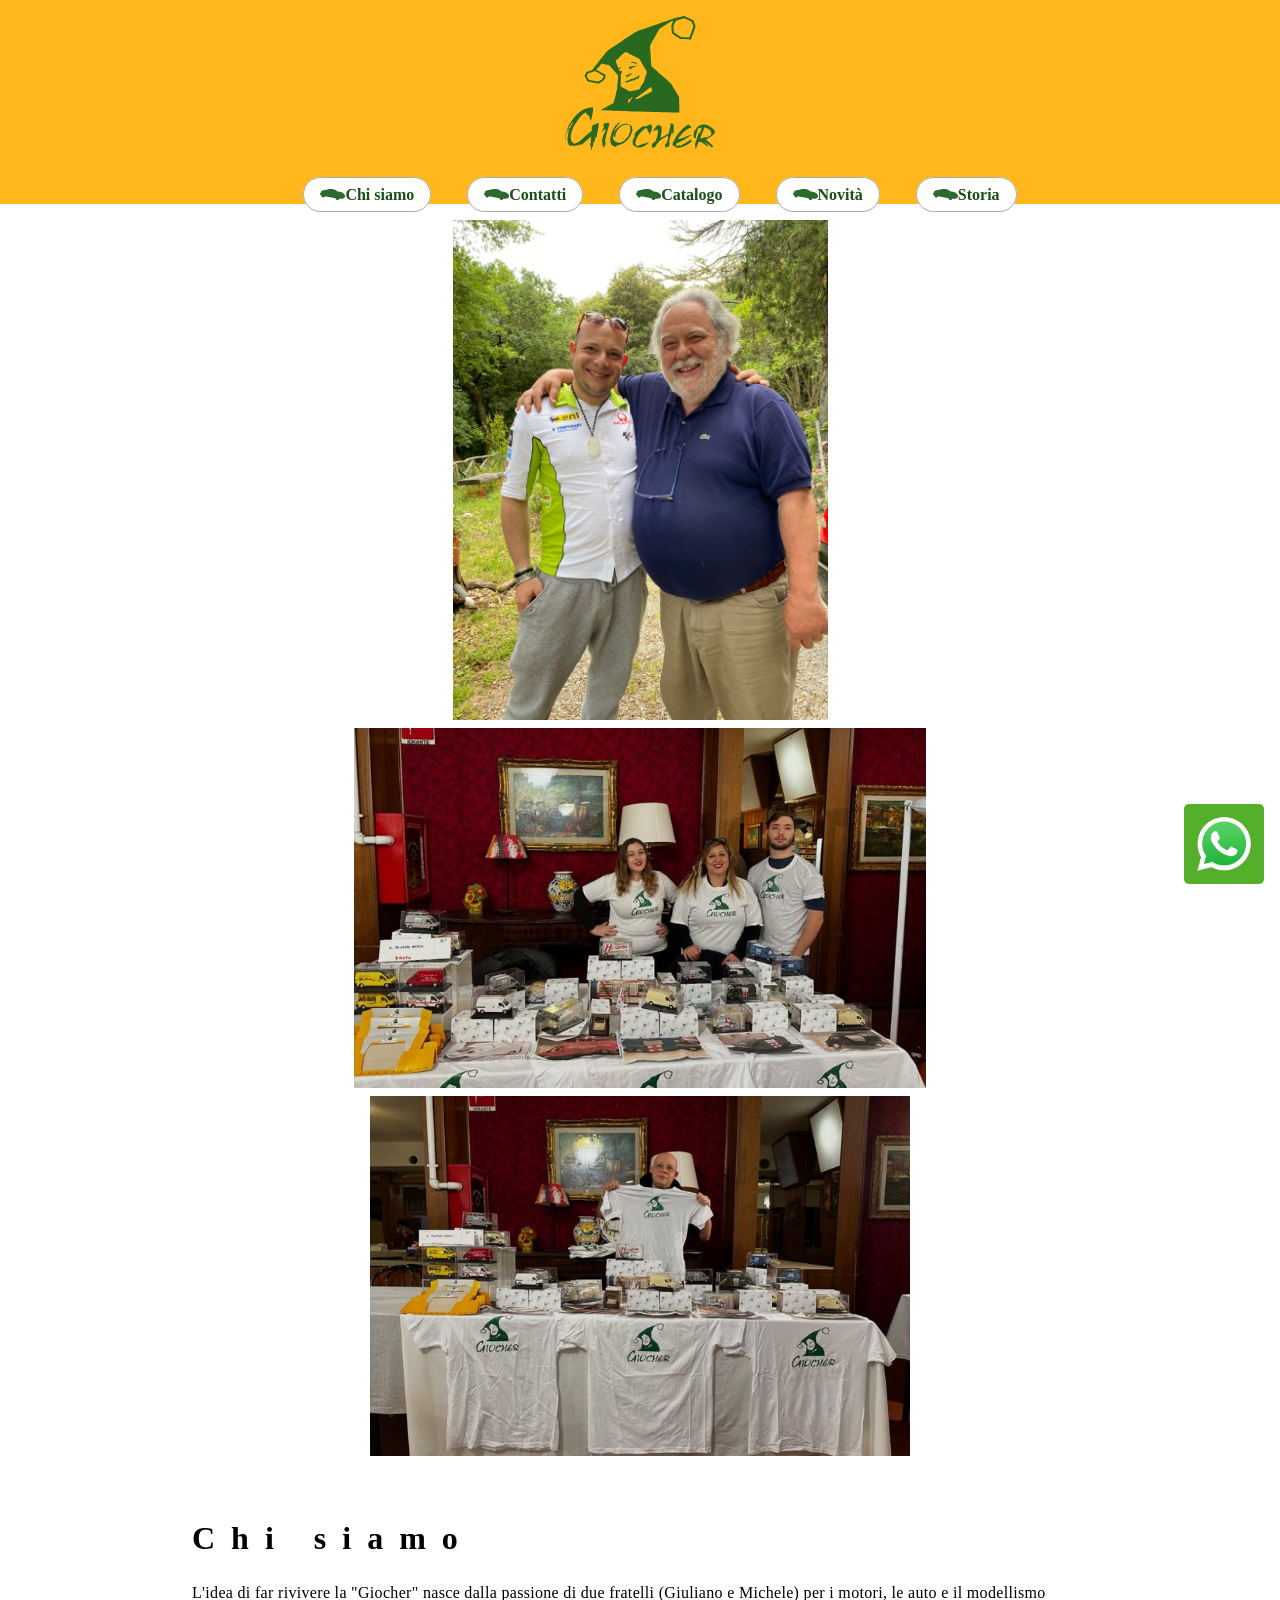
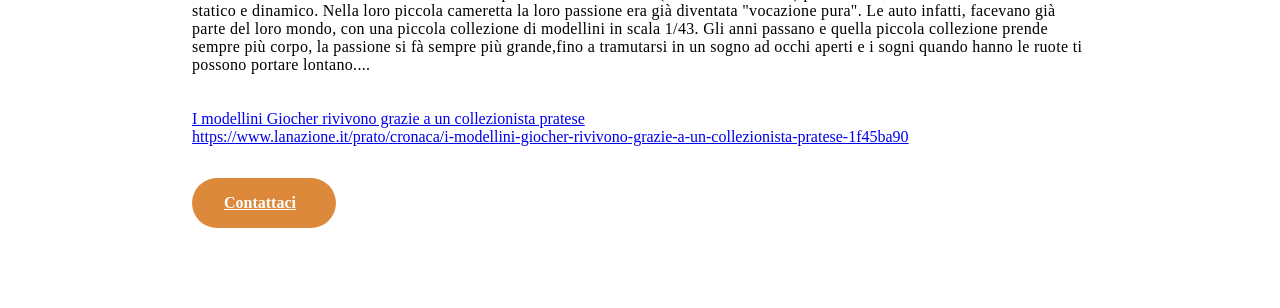
==== commit abdcc958: "Fix immagine" ====
--- a/index.html
+++ b/index.html
@@ -178,17 +178,17 @@
             
             <!-- Hero image — occupa tutta la prima riga -->
             <img 
-                src="../website/images/jiliano.jpeg" 
+                src="./images/jiliano.jpeg" 
                 style="grid-column: 1 / -1; width: 100%; height: 500px; object-fit: contain; border-radius: 4px; display: block;"
             >
             
             <!-- Due immagini sotto, side by side -->
             <img 
-                src="../website/images/chi_siamo.jpeg" 
+                src="./images/chi_siamo.jpeg" 
                 style="width: 100%; height: 360px; object-fit: contain; border-radius: 4px; display: block; overflow: hidden;"
             >
             <img 
-                src="../website/images/chi_siamo_2.jpeg" 
+                src="./images/chi_siamo_2.jpeg" 
                 style="width: 100%; height: 360px; object-fit: contain; border-radius: 4px; display: block; overflow: hidden;"
             >
 </div>
